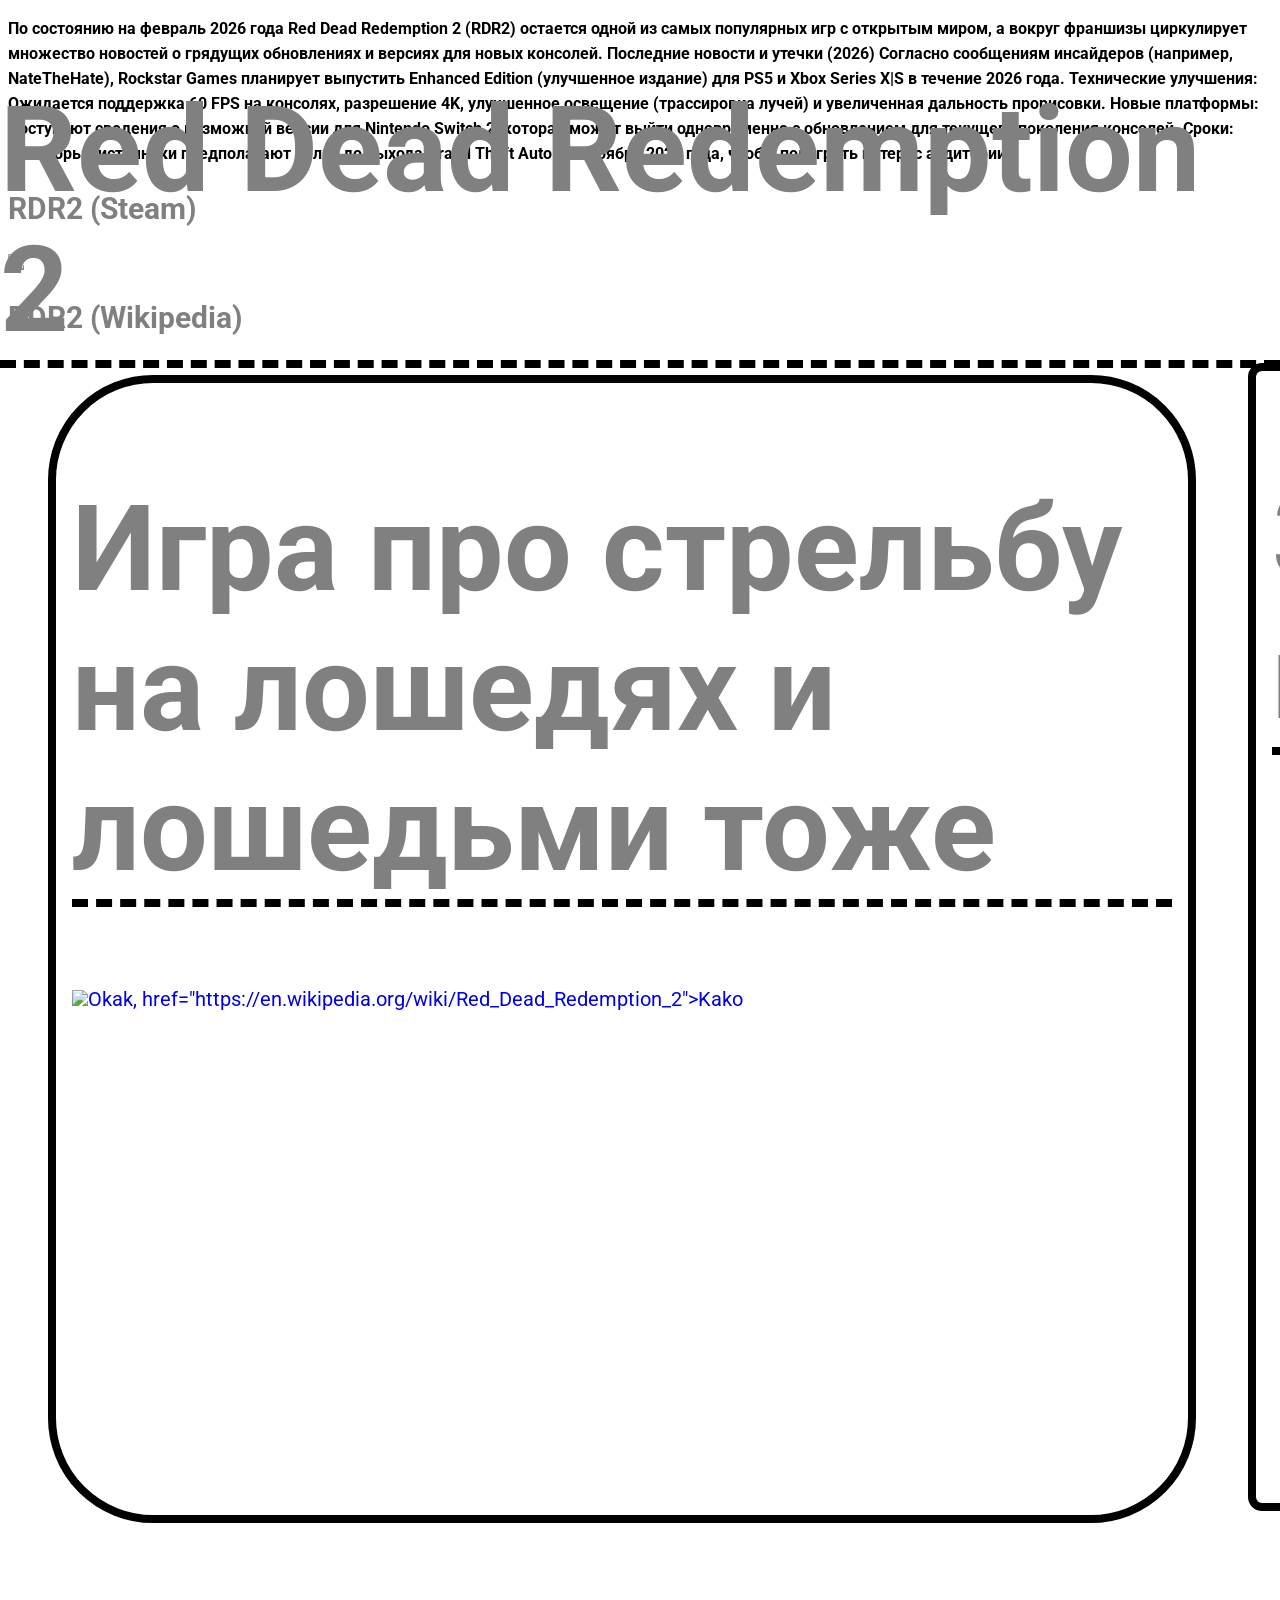
==== RDR2.html @ 041bb923 "Bravo" ====
<!DOCTYPE html>
<html lang="en">
<head>

    <link rel="stylesheet" href="main.css">
    <meta charset="UTF-8">
    <meta name="viewport" content="width=device-width, initial-scale=1.0">
    <title>Document</title>
</head>
<body>
<h1 class="Abouth RD2">Red Dead Redemption 2
</h1><p>По состоянию на февраль 2026 года
Red Dead Redemption 2 (RDR2) остается одной из самых популярных игр с открытым миром, а вокруг франшизы циркулирует множество новостей о грядущих обновлениях и версиях для новых консолей.
Последние новости и утечки (2026)
Согласно сообщениям инсайдеров (например, NateTheHate), Rockstar Games планирует выпустить Enhanced Edition (улучшенное издание) для PS5 и Xbox Series X|S в течение 2026 года.

    Технические улучшения: Ожидается поддержка 60 FPS на консолях, разрешение 4K, улучшенное освещение (трассировка лучей) и увеличенная дальность прорисовки.
    Новые платформы: Поступают сведения о возможной версии для Nintendo Switch 2, которая может выйти одновременно с обновлением для текущего поколения консолей.
    Сроки: Некоторые источники предполагают релиз до выхода Grand Theft Auto VI в ноябре 2026 года, чтобы подогреть интерес аудитории.</p>
    <a href="https://store.steampowered.com/app/1174180/Red_Dead_Redemption_2/" target="_blank">
    <h2>RDR2 (Steam)</h2></a>
    <img src="https://upload.wikimedia.org/wikipedia/en/4/44/Red_Dead_Redemption_II.jpg">
    <a href="https://en.wikipedia.org/wiki/Red_Dead_Redemption_2">
        <h2>RDR2 (Wikipedia)</h2></a>

<div class="card"><h1>Игра про стрельбу на лошедях и лошедьми тоже</h1><img src="https://upload.wikimedia.org/wikipedia/en/4/44/Red_Dead_Redemption_II.jpg"><a href="https://store.steampowered.com/app/1174180/Red_Dead_Redemption_2/">Okak, href="https://en.wikipedia.org/wiki/Red_Dead_Redemption_2">Kako</a></div>

<div class="card1"><h1>Зачем ето вам она никогда не выйдет
</h1><img class="chostake" src="[data-uri]"></div>







</body>
</html>
---- main.css ----
@import url("https://fonts.googleapis.com/css2?family=Roboto:wght@300;400;500;700&display=swap");

body {
font-family: "Roboto", sans-serif;
font-size: 20px;
background-color: white
}

    Class{
    color:grey;
    border-bottom:8px dashed black;
    font-size: 96px}


    h1{
    color:grey;
    border-bottom:8px dashed black;
    font-size: 6em;


    }


    .Abouth{
    position: fixed;
    top: 0;
    left: 0;
    }


    .Class{
    color:grey;
    border-bottom:8px dashed black;
    font-size: 96px}

    h2{
    color:grey}

    p{
    font-size: 16px;
    font-weight: bold;
    line-height: 25px;
    }

    a{text-decoration:none

    }

    a:hover{color:red}

    a:active{color:green}

    a:visited{color:blue}


    .card {
    border:8px solid black;
    width:1050px;
    height:1050px;
    padding:16px;
    margin:40px;
    border-radius: 105px;
    width:1100px;
    height:1100px;
    }

    .card1 {
    border:8px solid black;
    width:1050px;
    height:1050px;
    padding:16px;
    margin:40px;
    border-radius: 14px;
    width:1100px;
    height:1100px;
    margin-left 500;
    visibility: none;
    position: relative;
    top: -1200px;
    left: 1200px;


    }

    .chostake{
    position: absolute;
    left: 750px;


    }
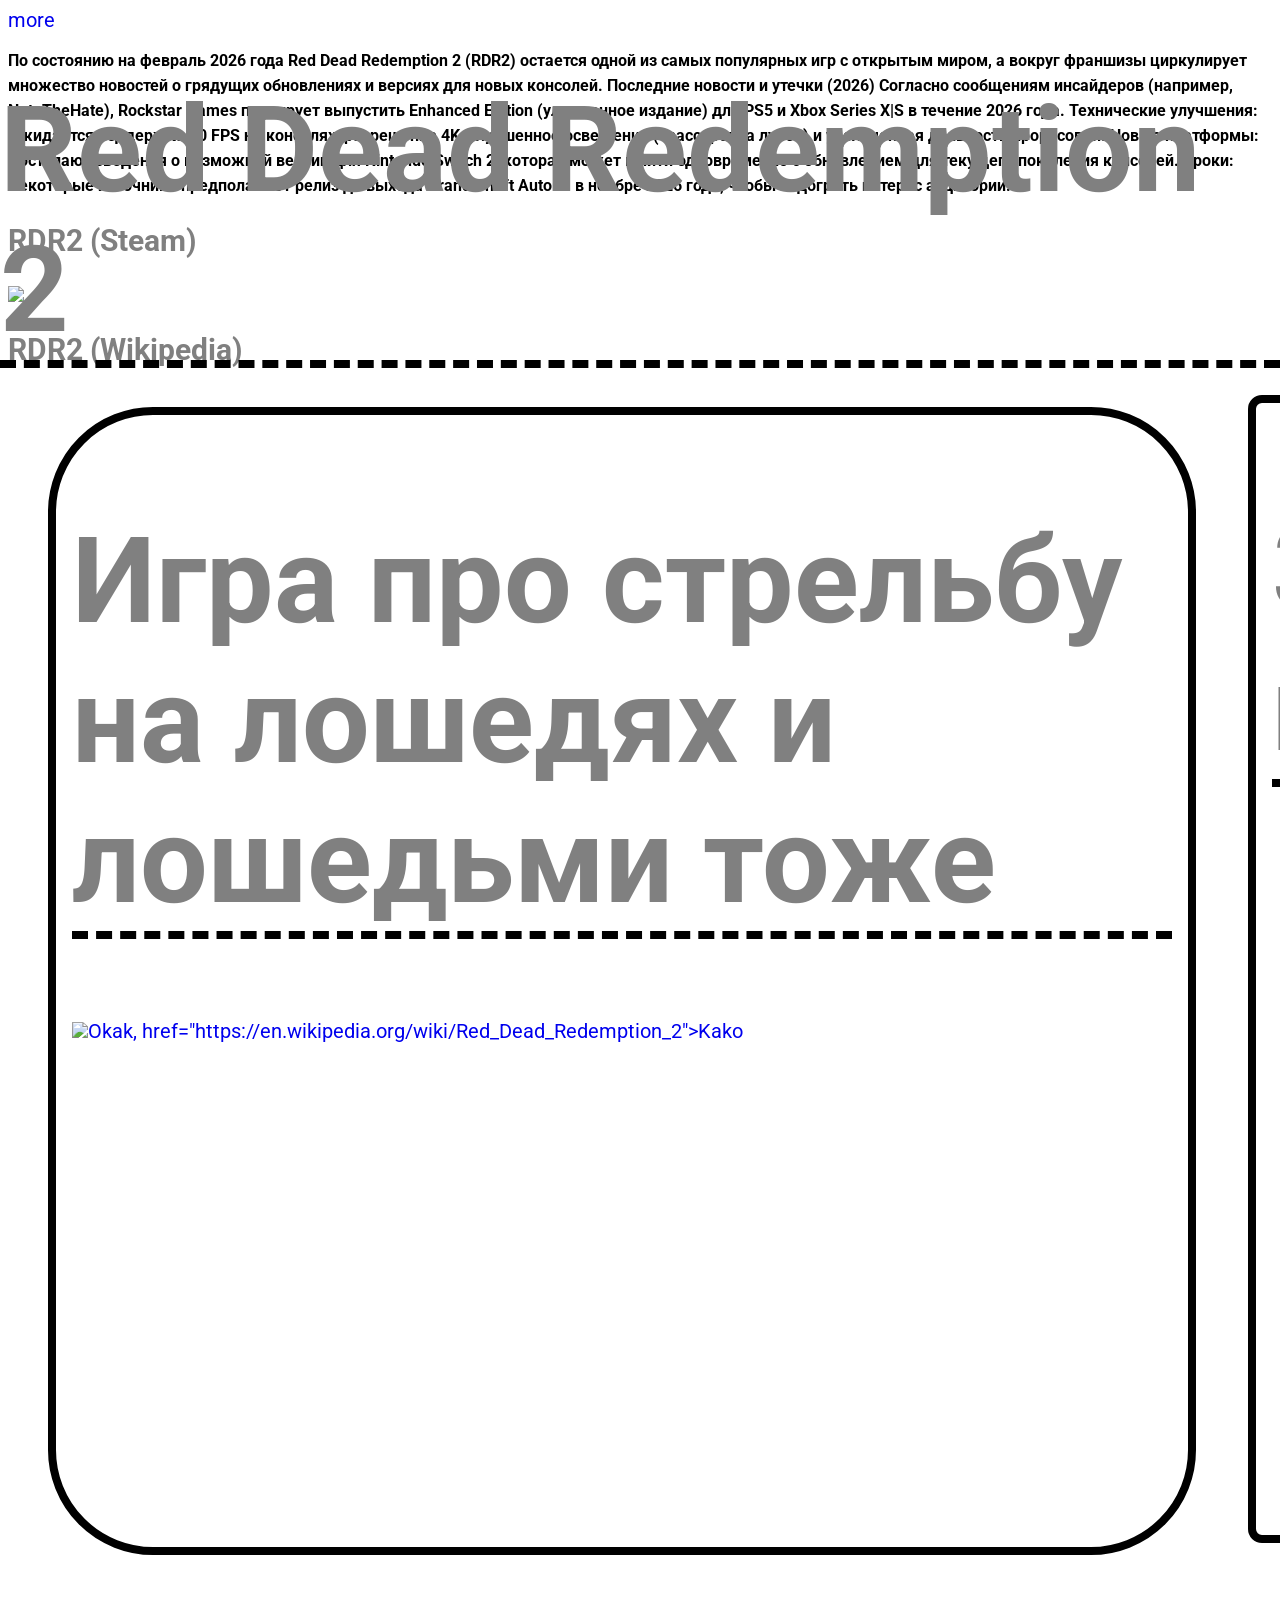
==== commit f6bb6041: "Bravo" ====
--- a/RDR2.html
+++ b/RDR2.html
@@ -8,6 +8,7 @@
     <title>Document</title>
 </head>
 <body>
+<a href="MM.html">more</a>
 <h1 class="Abouth RD2">Red Dead Redemption 2
 </h1><p>По состоянию на февраль 2026 года
 Red Dead Redemption 2 (RDR2) остается одной из самых популярных игр с открытым миром, а вокруг франшизы циркулирует множество новостей о грядущих обновлениях и версиях для новых консолей.
@@ -34,5 +35,6 @@
 
 
 
+
 </body>
 </html>
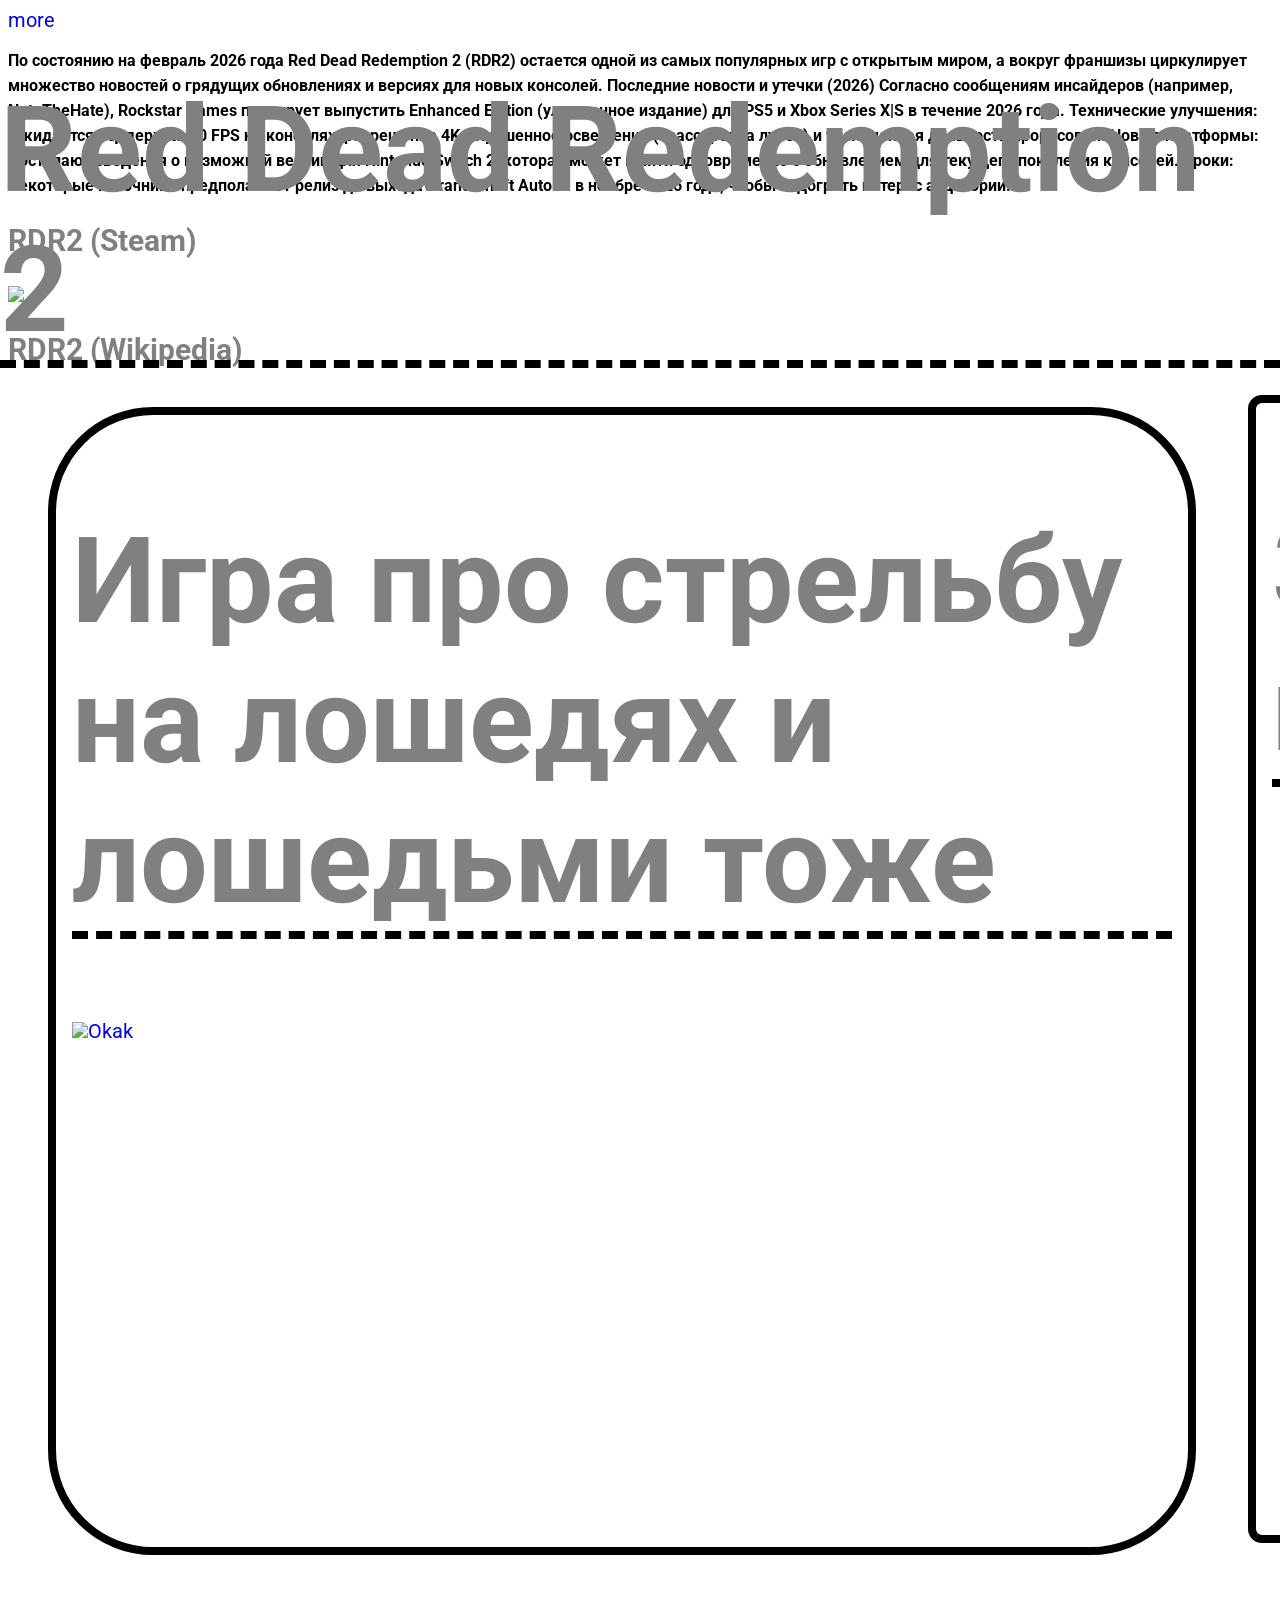
==== commit 97575c2b: "Bravo" ====
--- a/RDR2.html
+++ b/RDR2.html
@@ -24,7 +24,7 @@
     <a href="https://en.wikipedia.org/wiki/Red_Dead_Redemption_2">
         <h2>RDR2 (Wikipedia)</h2></a>
 
-<div class="card"><h1>Игра про стрельбу на лошедях и лошедьми тоже</h1><img src="https://upload.wikimedia.org/wikipedia/en/4/44/Red_Dead_Redemption_II.jpg"><a href="https://store.steampowered.com/app/1174180/Red_Dead_Redemption_2/">Okak, href="https://en.wikipedia.org/wiki/Red_Dead_Redemption_2">Kako</a></div>
+<div class="card"><h1>Игра про стрельбу на лошедях и лошедьми тоже</h1><img src="https://upload.wikimedia.org/wikipedia/en/4/44/Red_Dead_Redemption_II.jpg"><a href="https://store.steampowered.com/app/1174180/Red_Dead_Redemption_2/">Okak</a></div>
 
 <div class="card1"><h1>Зачем ето вам она никогда не выйдет
 </h1><img class="chostake" src="[data-uri]"></div>
